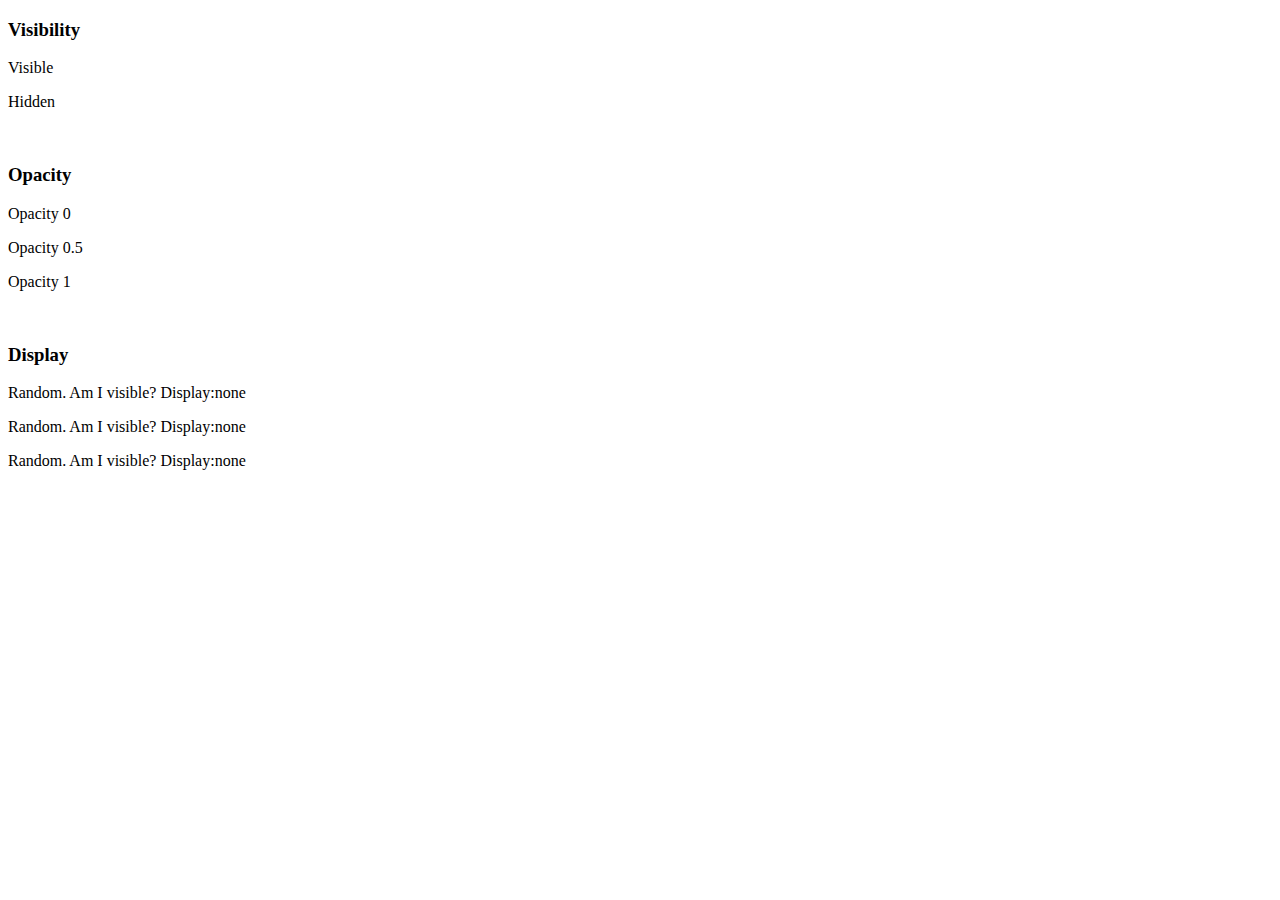
==== index.html @ e56d5165 "Update index.html" ====
<!DOCTYPE html>
<html lang="en">
<head>
    <title>Classwork</title>
    <style><link rel="stylesheet" type="text/css" href="style.css" </style>
</head>
<body>
    <h3>Visibility</h3>
    <p class = "visible">Visible</p>
    <p class = "hidden">Hidden</p>
    <br>
    <h3>Opacity</h3>
    <p class = "op_1">Opacity 0</p>
    <p class = "op_2">Opacity 0.5</p>
    <p class = "op_3">Opacity 1</p>
    <br>
    <h3>Display</h3>
    <p>Random. <span class = "none"> Am I visible?</span> Display:none </p>
    <p>Random. <span class = "inline"> Am I visible?</span> Display:none </p>
    <p>Random. <span class = "block"> Am I visible?</span> Display:none </p>
    
</body>
</html>
---- style.css ----
/*Visibility*/
.visible{
  visibility: visible;
}
.hidden{
  visibility:hidden;
}
/*Opacity*/
.op_1{
  visibility:0;
}
.op_2{
  visibility:0.5;
}
.op_3{
  visibility:1;
}
/*Display*/
.none{
  display:none;
  font-weight:bold;
}
.inline{
  display:inline;
  font-weight:bold;
}
.block{
  display:block;
  font-weight:bold;
} 
h3{
  text-align:center;
  background-color:#82263F;
  font:white;
}
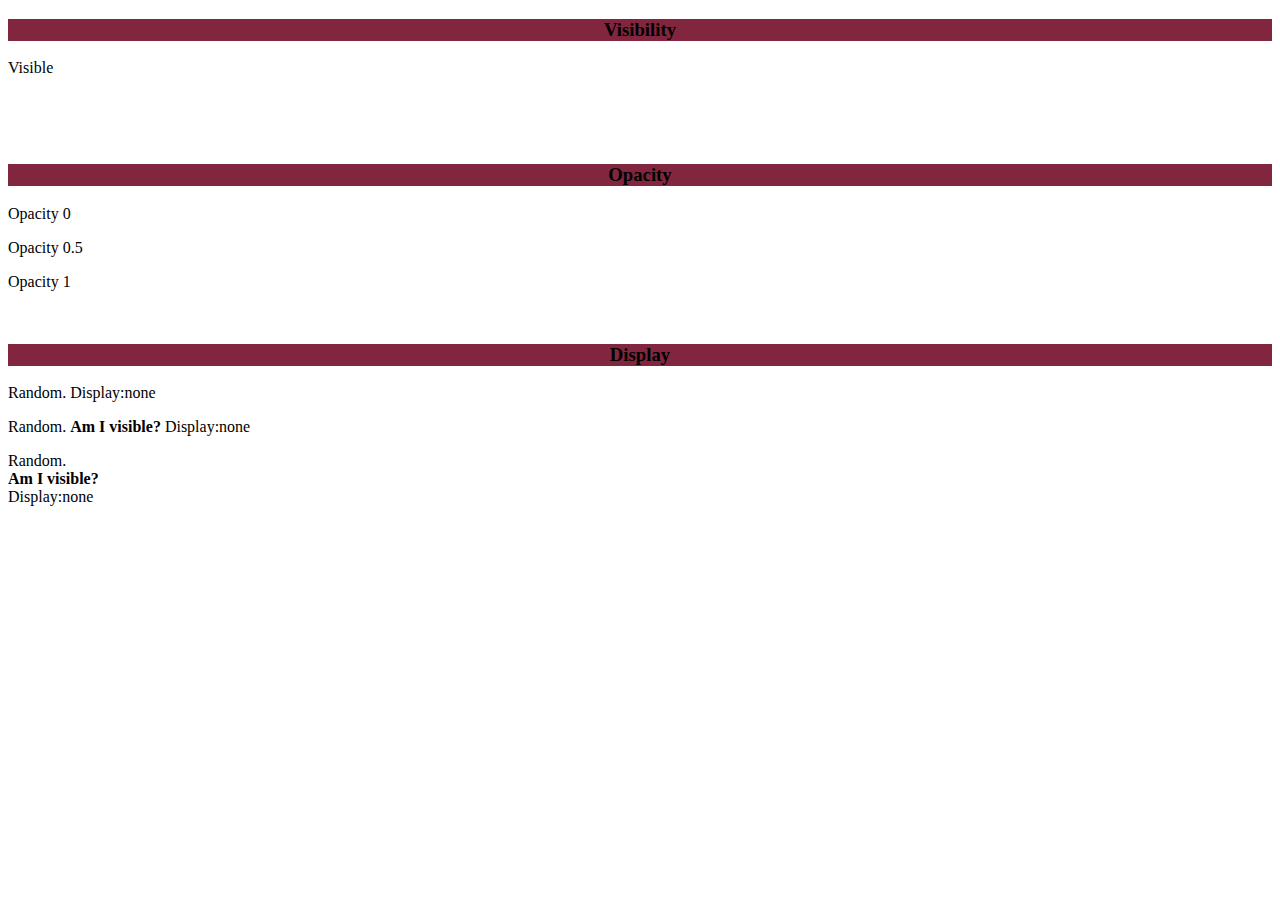
==== commit b566f0d5: "Update index.html" ====
--- a/index.html
+++ b/index.html
@@ -2,7 +2,7 @@
 <html lang="en">
 <head>
     <title>Classwork</title>
-    <style><link rel="stylesheet" type="text/css" href="style.css" </style>
+    <link rel="stylesheet" type="text/css" href="styles.css"
 </head>
 <body>
     <h3>Visibility</h3>
--- a/styles.css
+++ b/styles.css
@@ -0,0 +1,35 @@
+/*Visibility*/
+.visible{
+  visibility: visible;
+}
+.hidden{
+  visibility:hidden;
+}
+/*Opacity*/
+.op_1{
+  visibility:0;
+}
+.op_2{
+  visibility:0.5;
+}
+.op_3{
+  visibility:1;
+}
+/*Display*/
+.none{
+  display:none;
+  font-weight:bold;
+}
+.inline{
+  display:inline;
+  font-weight:bold;
+}
+.block{
+  display:block;
+  font-weight:bold;
+} 
+h3{
+  text-align:center;
+  background-color:#82263F;
+  font:white;
+}
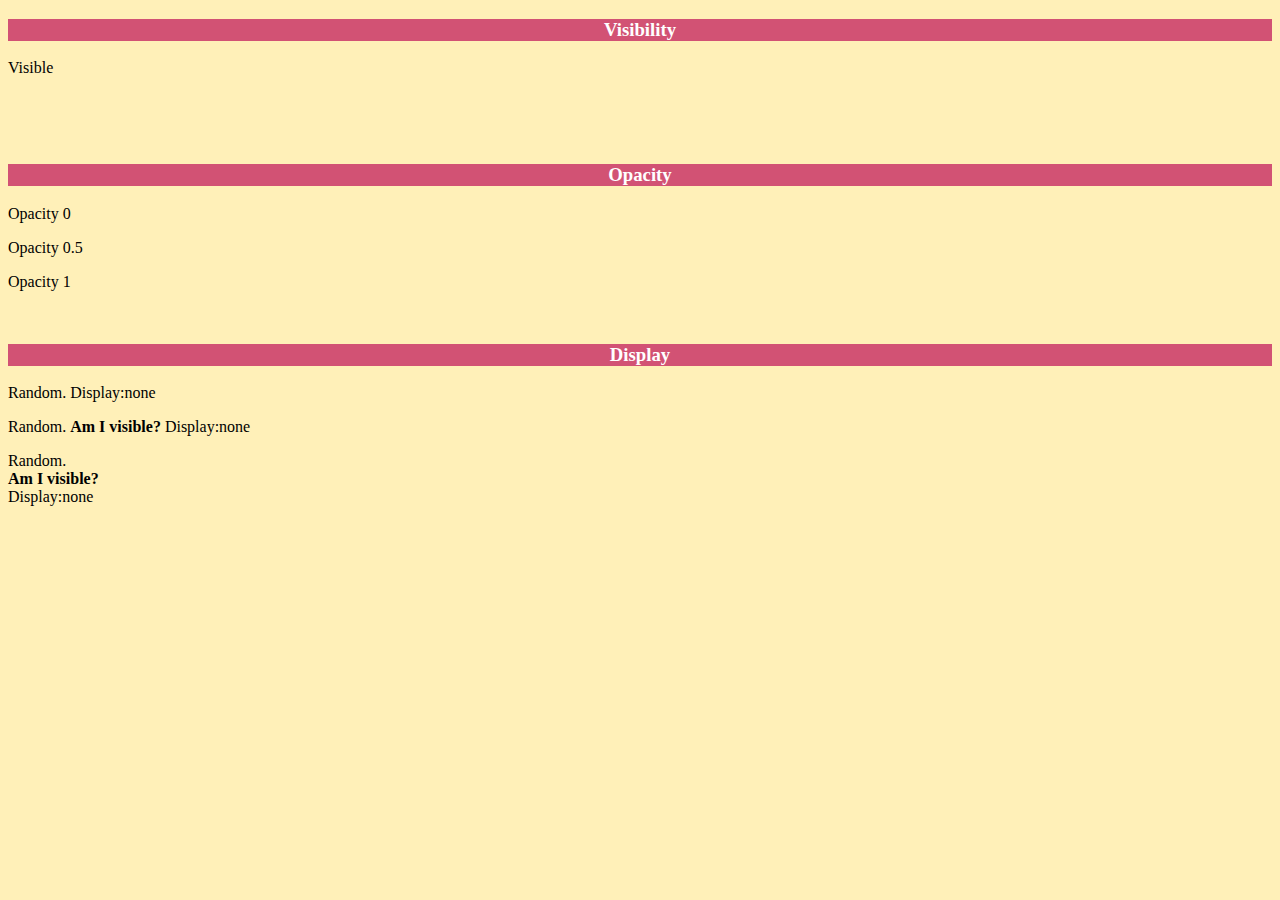
==== commit 2e9512e8: "Reformat index.html" ====
--- a/index.html
+++ b/index.html
@@ -1,23 +1,22 @@
 <!DOCTYPE html>
 <html lang="en">
-<head>
+  <head>
     <title>Classwork</title>
-    <link rel="stylesheet" type="text/css" href="styles.css"
-</head>
-<body>
+    <link rel="stylesheet" type="text/css" href="style.css" />
+  </head>
+  <body>
     <h3>Visibility</h3>
-    <p class = "visible">Visible</p>
-    <p class = "hidden">Hidden</p>
-    <br>
+    <p class="visible">Visible</p>
+    <p class="hidden">Hidden</p>
+    <br />
     <h3>Opacity</h3>
-    <p class = "op_1">Opacity 0</p>
-    <p class = "op_2">Opacity 0.5</p>
-    <p class = "op_3">Opacity 1</p>
-    <br>
+    <p class="op_1">Opacity 0</p>
+    <p class="op_2">Opacity 0.5</p>
+    <p class="op_3">Opacity 1</p>
+    <br />
     <h3>Display</h3>
-    <p>Random. <span class = "none"> Am I visible?</span> Display:none </p>
-    <p>Random. <span class = "inline"> Am I visible?</span> Display:none </p>
-    <p>Random. <span class = "block"> Am I visible?</span> Display:none </p>
-    
-</body>
+    <p>Random. <span class="none">Am I visible?</span> Display:none</p>
+    <p>Random. <span class="inline">Am I visible?</span> Display:none</p>
+    <p>Random. <span class="block">Am I visible?</span> Display:none</p>
+  </body>
 </html>
--- a/style.css
+++ b/style.css
@@ -0,0 +1,38 @@
+/*Visibility*/
+.visible{
+  visibility: visible;
+}
+.hidden{
+  visibility:hidden;
+}
+/*Opacity*/
+.op_1{
+  visibility:0;
+}
+.op_2{
+  visibility:0.5;
+}
+.op_3{
+  visibility:1;
+}
+/*Display*/
+.none{
+  display:none;
+  font-weight:bold;
+}
+.inline{
+  display:inline;
+  font-weight:bold;
+}
+.block{
+  display:block;
+  font-weight:bold;
+} 
+h3{
+  text-align:center;
+  background-color:rgb(210, 82, 116);
+  color:white;
+}
+body {
+  background-color: #FFF0B8;
+}
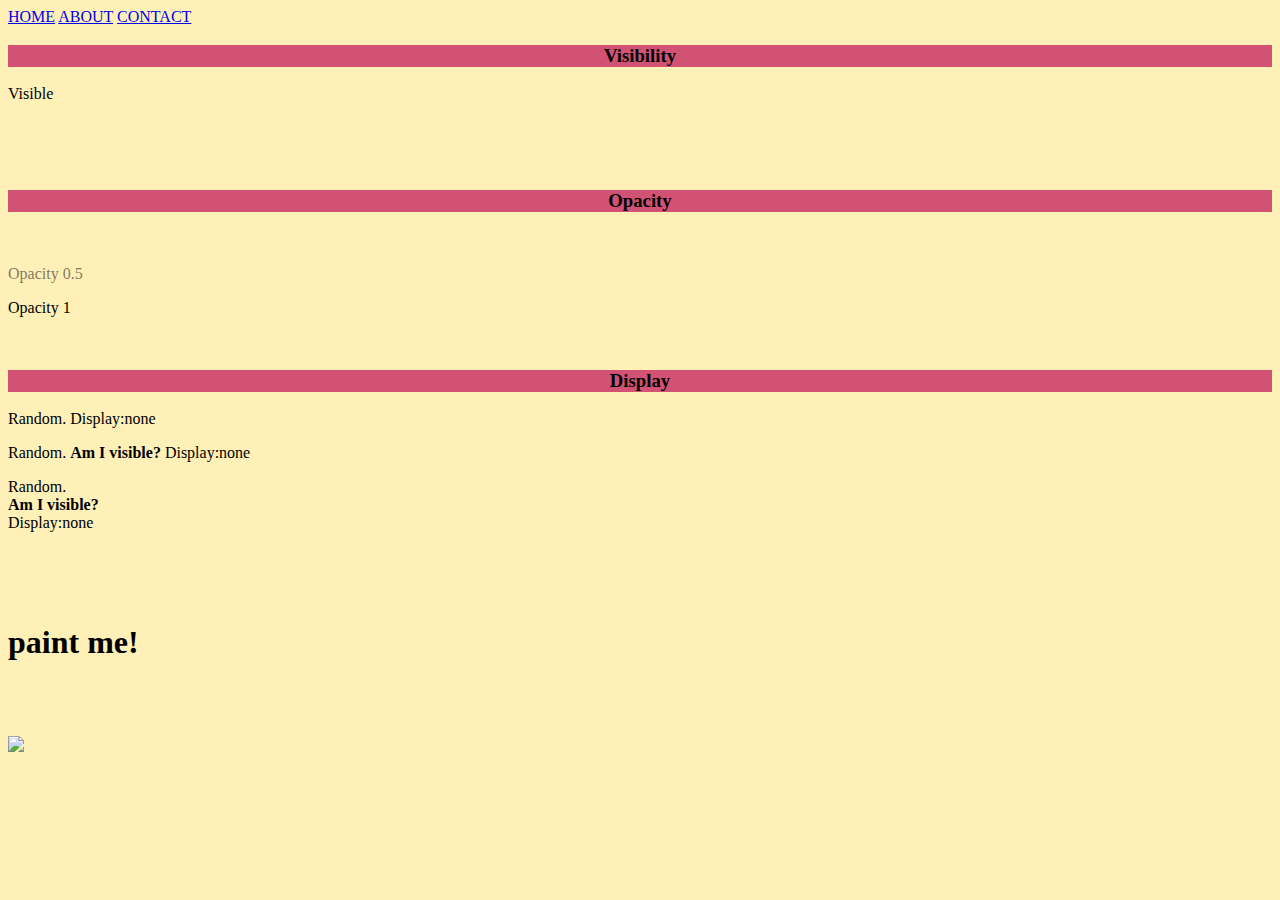
==== commit 2bd1acdd: "Update index.html" ====
--- a/index.html
+++ b/index.html
@@ -5,18 +5,36 @@
     <link rel="stylesheet" type="text/css" href="style.css" />
   </head>
   <body>
-    <h3>Visibility</h3>
-    <p class="visible">Visible</p>
-    <p class="hidden">Hidden</p>
-    <br />
-    <h3>Opacity</h3>
-    <p class="op_1">Opacity 0</p>
-    <p class="op_2">Opacity 0.5</p>
-    <p class="op_3">Opacity 1</p>
-    <br />
-    <h3>Display</h3>
-    <p>Random. <span class="none">Am I visible?</span> Display:none</p>
-    <p>Random. <span class="inline">Am I visible?</span> Display:none</p>
-    <p>Random. <span class="block">Am I visible?</span> Display:none</p>
+    <div class="nav">
+      <a href="index.html">HOME</a>
+      <a href="X">ABOUT</a>
+      <a href="X">CONTACT</a>
+    </div>
+
+    <div class="content">
+      <h3>Visibility</h3>
+      <p class="visible">Visible</p>
+      <p class="hidden">Hidden</p>
+      <br />
+      <h3>Opacity</h3>
+      <p class="op_1">Opacity 0</p>
+      <p class="op_2">Opacity 0.5</p>
+      <p class="op_3">Opacity 1</p>
+      <br />
+      <h3>Display</h3>
+      <p>Random. <span class="none">Am I visible?</span> Display:none</p>
+      <p>Random. <span class="inline">Am I visible?</span> Display:none</p>
+      <p>Random. <span class="block">Am I visible?</span> Display:none</p>
+      <br /><br /><br />
+      <h1>paint me!</h1>
+      <br /><br /><br />
+    </div>
+
+    <div class="banner">
+      <img
+        src="https://upload.wikimedia.org/wikipedia/en/thumb/8/86/Peppa_Pig_logo.svg/1200px-Peppa_Pig_logo.svg.png"
+      />
+    </div>
+    <div class="footer"></div>
   </body>
 </html>
--- a/style.css
+++ b/style.css
@@ -1,38 +1,38 @@
 /*Visibility*/
-.visible{
+.visible {
   visibility: visible;
 }
-.hidden{
-  visibility:hidden;
+.hidden {
+  visibility: hidden;
 }
 /*Opacity*/
-.op_1{
-  visibility:0;
+.op_1 {
+  opacity: 0;
 }
-.op_2{
-  visibility:0.5;
+.op_2 {
+  opacity: 0.5;
 }
-.op_3{
-  visibility:1;
+.op_3 {
+  opacity: 1;
 }
 /*Display*/
-.none{
-  display:none;
-  font-weight:bold;
+.none {
+  display: none;
+  font-weight: bold;
 }
-.inline{
-  display:inline;
-  font-weight:bold;
+.inline {
+  display: inline;
+  font-weight: bold;
 }
-.block{
-  display:block;
-  font-weight:bold;
-} 
-h3{
-  text-align:center;
-  background-color:rgb(210, 82, 116);
-  color:white;
+.block {
+  display: block;
+  font-weight: bold;
+}
+h3 {
+  text-align: center;
+  background-color: rgb(210, 82, 116);
+  font: white;
 }
 body {
-  background-color: #FFF0B8;
+  background-color: #fff0b8;
 }
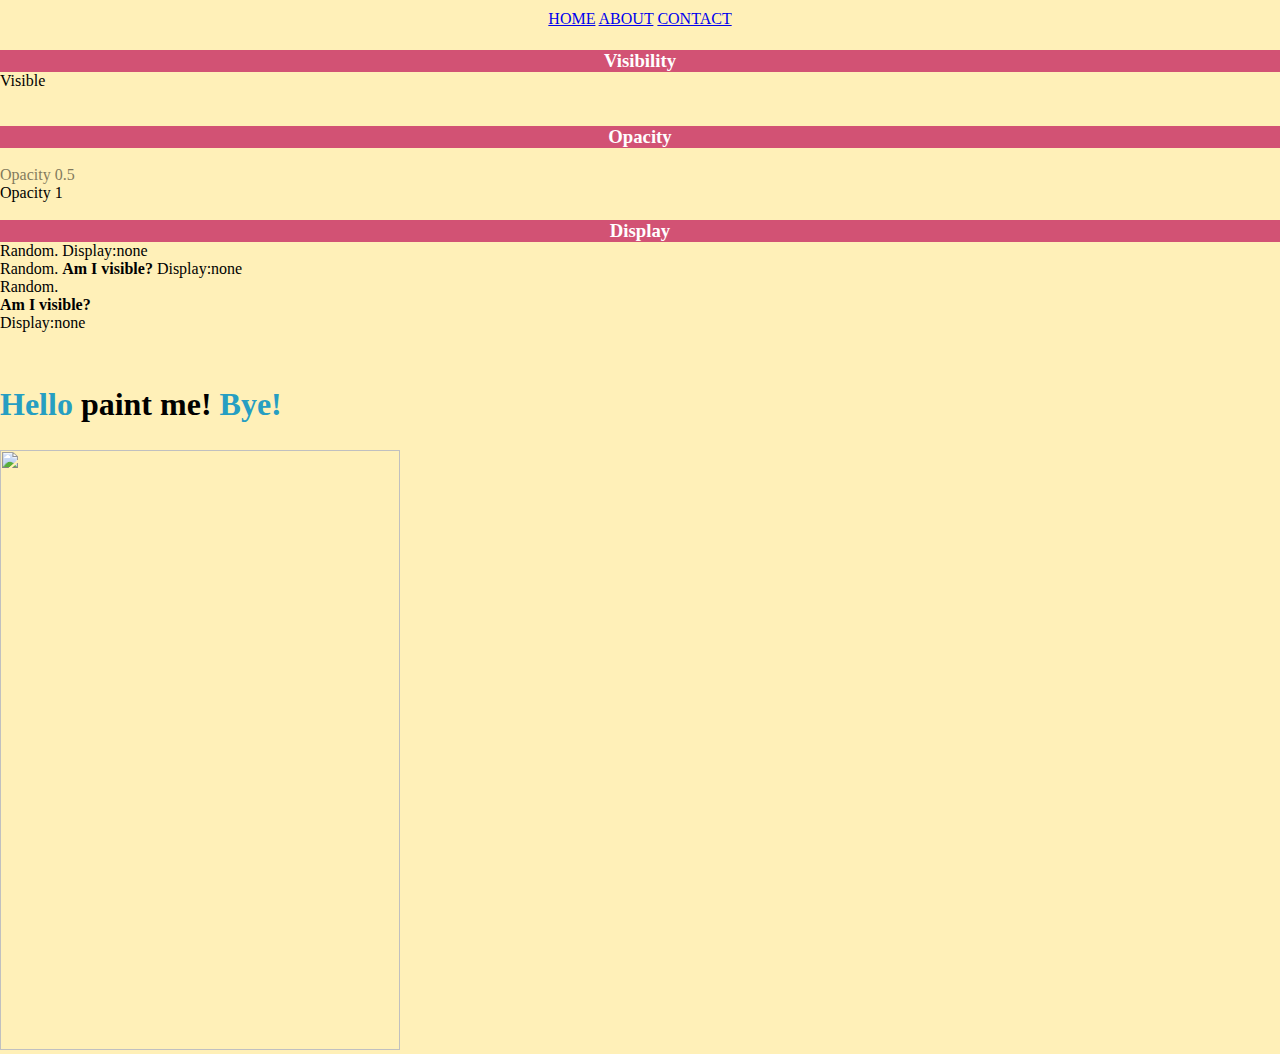
==== commit 646f19a8: "Update index.html" ====
--- a/index.html
+++ b/index.html
@@ -31,7 +31,7 @@
     </div>
 
     <div class="banner">
-      <img
+      <img id="peppa-pig"
         src="https://upload.wikimedia.org/wikipedia/en/thumb/8/86/Peppa_Pig_logo.svg/1200px-Peppa_Pig_logo.svg.png"
       />
     </div>
--- a/style.css
+++ b/style.css
@@ -31,8 +31,70 @@
 h3 {
   text-align: center;
   background-color: rgb(210, 82, 116);
-  font: white;
+  color: white;
 }
 body {
   background-color: #fff0b8;
 }
+h1:hover {
+  color: rgb(154, 64, 238);
+  font-weight: bold;
+}
+h1::before {
+  color: rgb(38, 158, 194);
+  font-weight: bold;
+  content: "Hello ";
+}
+h1::after {
+  color: rgb(38, 158, 194);
+  font-weight: bold;
+  content: " Bye!";
+}
+h1::selection {
+  background-color: rgb(115, 221, 115);
+  color: white;
+}
+
+* {
+  padding: 0;
+  margin: 0;
+}
+
+.nav {
+  height: 20px;
+  padding: 10px;
+  text-align: center;
+  margin-bottom: 10px;
+}
+.banner {
+  height: 200px;
+}
+.content {
+  height: 400px;
+}
+.footer {
+  height: 20px;
+  height: 100px;
+}
+img.peppa-pig {
+  width: 100%;
+  filter: grayscale(100%) invert(100%);
+}
+/*Animation*/
+@keyframes vanessa-animation {
+    from{
+        filter:grayscale(0%);
+    }
+    to{
+        filter:grayscale(100%);
+    }
+}
+
+img.animation {
+    animation: vanessa-animation 3s forwards;
+}
+
+img {
+    width:400px;
+    height:600px;
+}
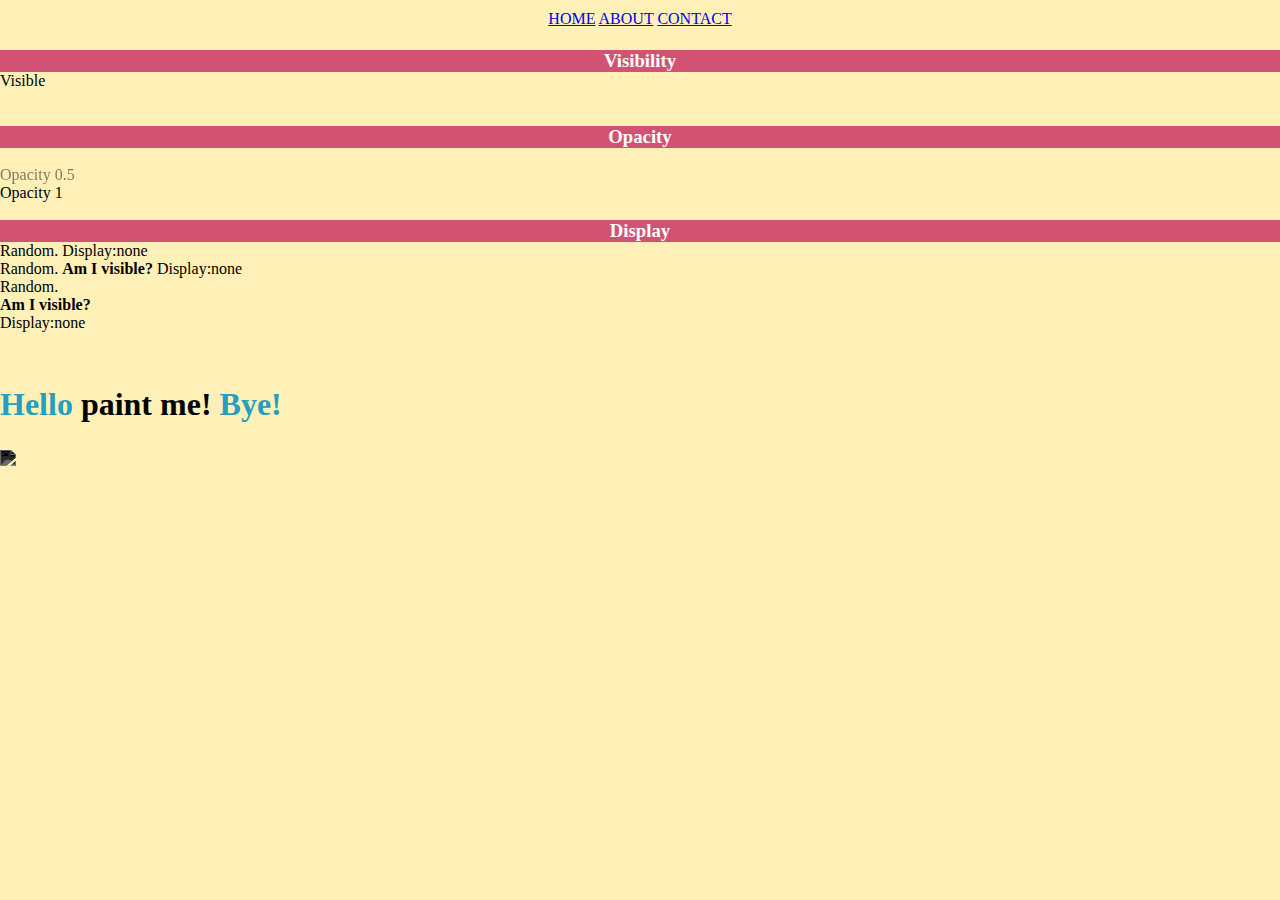
==== commit f54104b1: "Update index.html" ====
--- a/index.html
+++ b/index.html
@@ -7,7 +7,7 @@
   <body>
     <div class="nav">
       <a href="index.html">HOME</a>
-      <a href="X">ABOUT</a>
+      <a href="about.html">ABOUT</a>
       <a href="X">CONTACT</a>
     </div>
 
--- a/style.css
+++ b/style.css
@@ -76,7 +76,7 @@
   height: 20px;
   height: 100px;
 }
-img.peppa-pig {
+img#peppa-pig {
   width: 100%;
   filter: grayscale(100%) invert(100%);
 }
@@ -90,11 +90,9 @@
     }
 }
 
-img.animation {
+img#animation {
     animation: vanessa-animation 3s forwards;
-}
-
-img {
     width:400px;
     height:600px;
 }
+
